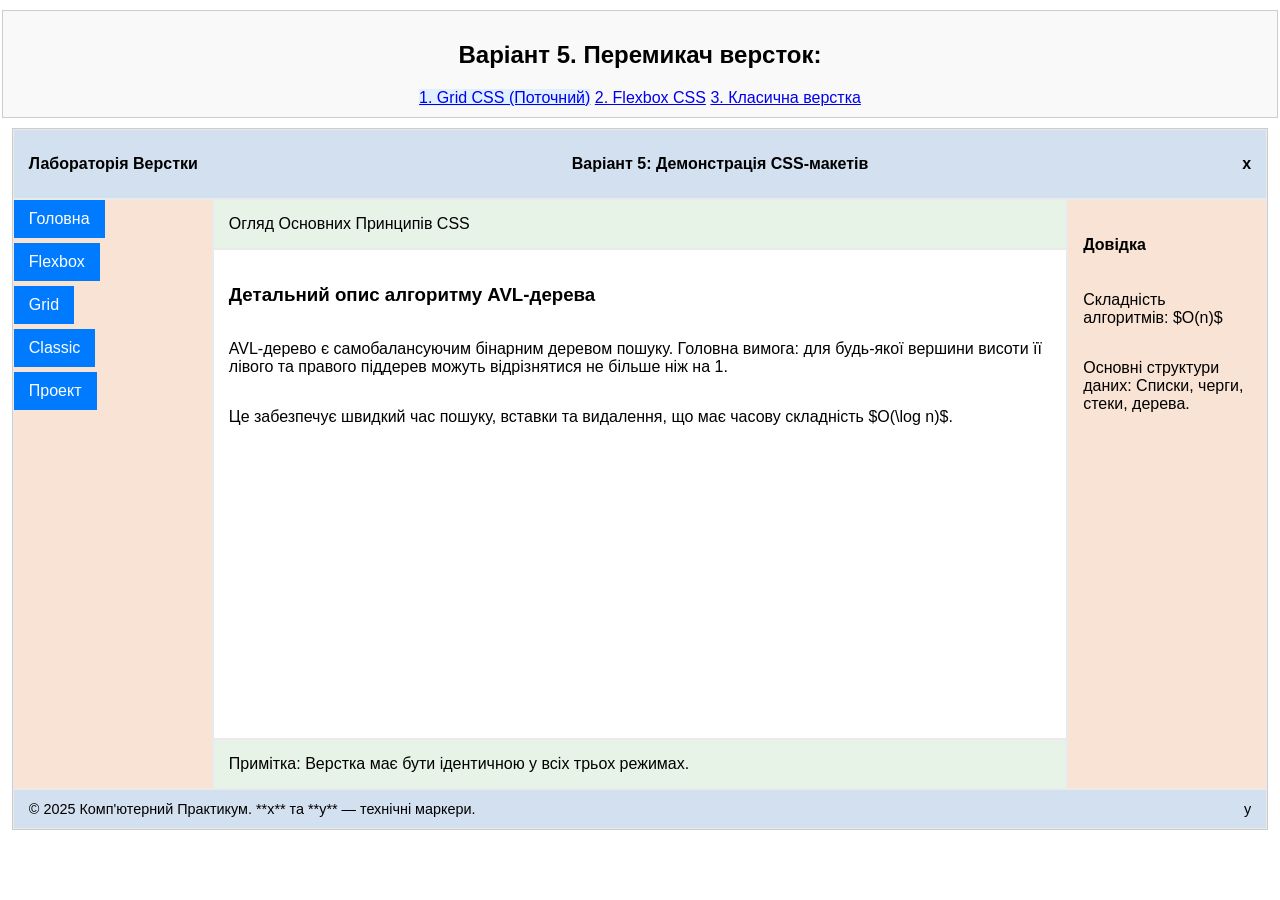
==== index.html @ b72c131f "Rename index_grid.html to index.html" ====
<!DOCTYPE html>
<html lang="en">
<head>
    <meta charset="UTF-8">
    <title><!DOCTYPE html>
        <html lang="uk">
        <head>
        <meta charset="UTF-8">
        <meta name="viewport" content="width=device-width, initial-scale=1.0">
        <title>Варіант 5 - Лабораторія (Grid CSS)</title>
    <link rel="stylesheet" href="style_grid.css">
</head>
<body>
<nav class="layout-nav">
    <h2>Варіант 5. Перемикач версток:</h2>
    <a href="index_grid.html" style="background-color: #e0f0ff;">1. Grid CSS (Поточний)</a>
    <a href="index_flex.html">2. Flexbox CSS</a>
    <a href="index_classic.html">3. Класична верстка</a>
</nav>

<div class="container">

    <div class="block block-1 header">
        <span class="logo">Лабораторія Верстки</span>
        <span class="slogan">Варіант 5: Демонстрація CSS-макетів</span>
        <div class="input-box">x</div>
    </div>

    <div class="block block-2 sidebar-menu">
        <a href="#">Головна</a>
        <a href="#">Flexbox</a>
        <a href="#">Grid</a>
        <a href="#">Classic</a>
        <a href="#">Проект</a>
    </div>

    <div class="block block-3 announcement">
        <p>Огляд Основних Принципів CSS</p>
    </div>

    <div class="block block-4 main-content-area">
        <h3>Детальний опис алгоритму AVL-дерева</h3>
        <p>AVL-дерево є самобалансуючим бінарним деревом пошуку. Головна вимога: для будь-якої вершини висоти її лівого та правого піддерев можуть відрізнятися не більше ніж на 1.</p>
        <p>Це забезпечує швидкий час пошуку, вставки та видалення, що має часову складність $O(\log n)$.</p>
    </div>

    <div class="block block-6 small-ad-space">
        <p>Примітка: Верстка має бути ідентичною у всіх трьох режимах.</p>
    </div>

    <div class="block block-5 trends-sidebar">
        <h4>Довідка</h4>
        <p>Складність алгоритмів: $O(n)$</p>
        <p>Основні структури даних: Списки, черги, стеки, дерева.</p>
    </div>

    <div class="block block-7 footer">
        <p>&copy; 2025 Комп'ютерний Практикум. **x** та **y** — технічні маркери.</p>
        <div class="input-box">y</div>
    </div>
</div>
</body>
</html></title>
</head>
<body>

</body>
</html>
---- style_grid.css ----
/* ==================================== */
/* 1. ЗАГАЛЬНІ СТИЛІ ТА BODY/НАВІГАЦІЯ  */
/* ==================================== */
body {
    font-family: Arial, sans-serif;
    margin: 0;
    padding: 0;
    display: flex;
    flex-direction: column;
    align-items: center; /* Центруємо основний контент */
    width: 100%;
    min-height: 100vh;
}

/* Стилі для навігації */
.layout-nav {
    width: 98%; /* Ширина, щоб візуально відповідала контейнеру */
    max-width: 1300px;
    margin: 10px auto;
    text-align: center;
    padding: 10px;
    border: 1px solid #ccc;
    background-color: #f9f9f9;
}
.layout-nav a { /* ... (стилі для посилань) ... */ }

/* ==================================== */
/* 2. GRID КОНТЕЙНЕР (ПОВНА ШИРИНА)     */
/* ==================================== */
.container {
    width: 98%; /* Займає майже всю ширину */
    max-width: 1300px; /* Обмеження для великих моніторів */
    height: auto;
    min-height: 700px;
    border: 1px solid #ccc;

    /* GRID НАЛАШТУВАННЯ */
    display: grid;
    grid-template-columns: 200px 1fr 200px; /* 200px - меню, 1fr - центр, 200px - тренди */
    grid-template-rows: 70px 50px 1fr 50px 40px; /* Фіксована шапка, анонси та футер */
    gap: 0;
}

/* ==================================== */
/* 3. КОЛЬОРИ ТА РОЗМІЩЕННЯ БЛОКІВ GRID */
/* ==================================== */
.block {
    padding: 15px;
    border: 1px solid #EAEAEA;
    box-sizing: border-box;
    display: flex;
    flex-direction: column;
    justify-content: flex-start;
    align-items: flex-start;
}

/* БЛОК 1 (HEADER) */
.block-1 {
    grid-column: 1 / 4;
    background-color: #D3E0F0;
    flex-direction: row;
    justify-content: space-between;
    align-items: center;
    font-weight: bold;
}

/* БЛОК 7 (FOOTER) */
.block-7 {
    grid-column: 1 / 4;
    background-color: #D3E0F0;
    flex-direction: row;
    justify-content: flex-start;
    align-items: center;
    font-size: 0.9em;
    position: relative;
    padding-left: 15px;
}
.block-7 .input-box { position: absolute; right: 15px; } /* Позиціонування Y */

/* БЛОК 2 (ЛІВЕ МЕНЮ) */
.block-2 {
    grid-column: 1;
    grid-row: 2 / 5; /* 3 рядки: 2, 3, 4 */
    background-color: #F8E3D4;
    padding: 0;
}
.sidebar-menu a { /* Стилі для посилань меню */
    display: block;
    padding: 10px 15px;
    background-color: #007bff;
    color: white;
    text-decoration: none;
    margin-bottom: 5px;
    text-align: center;
}

/* БЛОКИ 3, 4, 6 (ЦЕНТР) */
.block-3 {
    grid-column: 2; grid-row: 2;
    background-color: #E6F3E6;
    justify-content: center;
}
.block-4 {
    grid-column: 2; grid-row: 3;
    background-color: white;
}
.block-6 {
    grid-column: 2; grid-row: 4;
    background-color: #E6F3E6;
    justify-content: center;
}

/* БЛОК 5 (ПРАВА ПАНЕЛЬ) */
.block-5 {
    grid-column: 3;
    grid-row: 2 / 5;
    background-color: #F8E3D4;
}

/* ================================================= */
/* АДАПТИВНІ СТИЛІ (MOBILE - Media Query) */
/* ================================================= */

/* Коли ширина екрана менше або дорівнює 768px (типовий смартфон/планшет) */
@media screen and (max-width: 768px) {

    /* 1. Розтягуємо контейнер на всю ширину екрана */
    .container {
        width: 100%;
        max-width: 100%;
        /* Змінюємо Grid: тепер це ОДНА КОЛОНКА */
        grid-template-columns: 1fr;
        /* Змінюємо Grid: рядки йдуть один за одним */
        grid-template-rows: auto;
    }

    /* 2. Змінюємо розміщення всіх блоків: stacking */
    .block-1, .block-7 {
        grid-column: 1 / 2; /* Займають єдину колонку */
    }

    /* 3. Змінюємо порядок блоків, щоб вони йшли один під одним */
    .block-2 {
        grid-column: 1;
        order: 2; /* Йде після шапки */
        padding: 10px;
    }
    .block-3 {
        grid-column: 1;
        order: 3;
    }
    .block-4 {
        grid-column: 1;
        order: 4;
    }
    .block-6 {
        grid-column: 1;
        order: 5;
    }
    .block-5 {
        grid-column: 1;
        order: 6; /* Йде в самому кінці (допоміжна інформація) */
    }

    /* 4. Забезпечуємо вертикальне меню */
    .sidebar-menu {
        flex-direction: row; /* На мобільному меню часто роблять горизонтальним або ховають */
        flex-wrap: wrap; /* Дозволяємо переносити елементи */
        justify-content: space-around;
        width: 100%;
    }
    .sidebar-menu a {
        width: 45%; /* По 2 кнопки в ряд */
        margin-bottom: 5px;
    }

    /* 5. Виправлення шапки */
    .block-1 {
        flex-direction: column;
        text-align: center;
    }
}
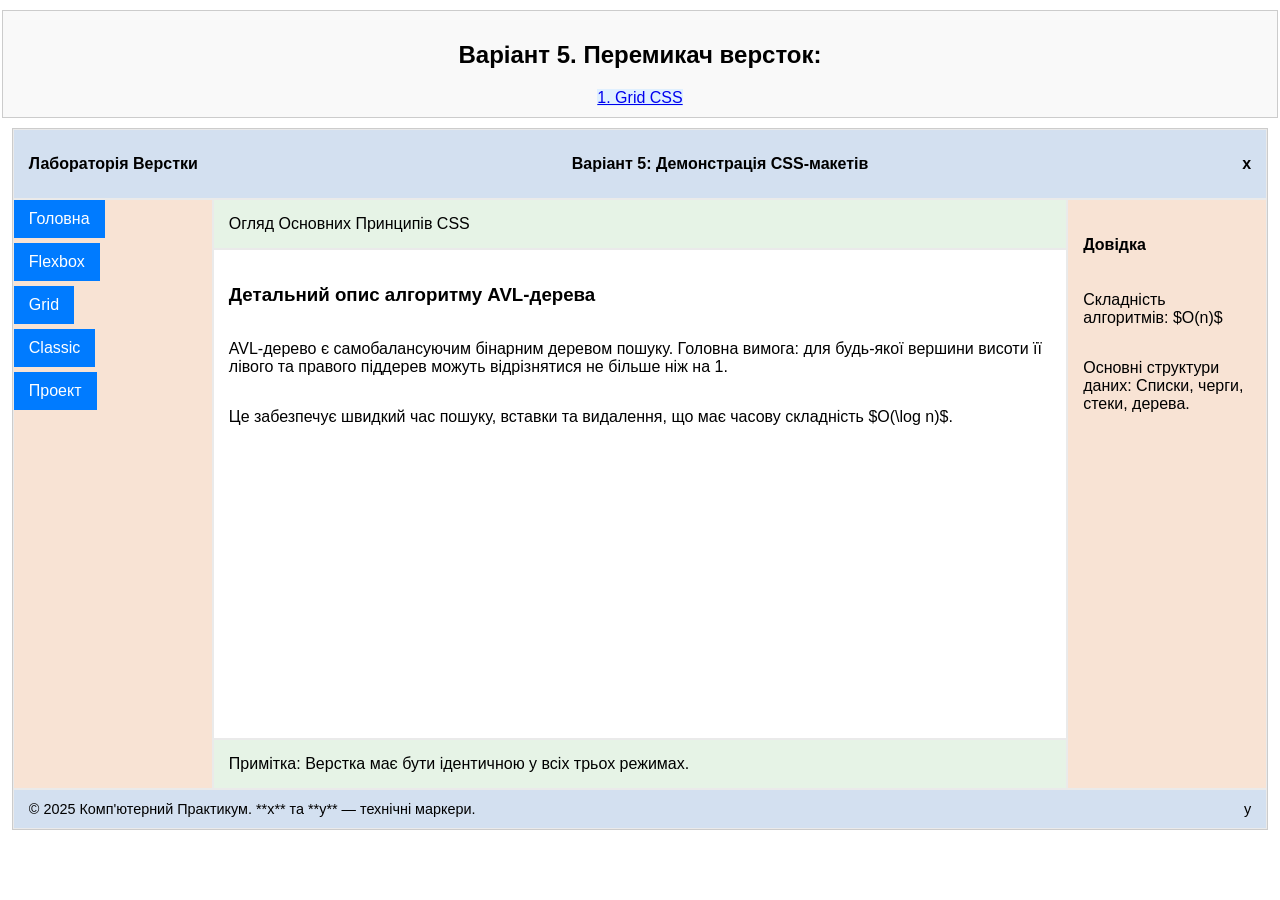
==== commit d8e9ca18: "Update index.html" ====
--- a/index.html
+++ b/index.html
@@ -13,9 +13,7 @@
 <body>
 <nav class="layout-nav">
     <h2>Варіант 5. Перемикач версток:</h2>
-    <a href="index_grid.html" style="background-color: #e0f0ff;">1. Grid CSS (Поточний)</a>
-    <a href="index_flex.html">2. Flexbox CSS</a>
-    <a href="index_classic.html">3. Класична верстка</a>
+    <a href="index_grid.html" style="background-color: #e0f0ff;">1. Grid CSS </a>
 </nav>
 
 <div class="container">
--- a/style_grid.css
+++ b/style_grid.css
@@ -121,62 +121,52 @@
 /* АДАПТИВНІ СТИЛІ (MOBILE - Media Query) */
 /* ================================================= */
 
-/* Коли ширина екрана менше або дорівнює 768px (типовий смартфон/планшет) */
 @media screen and (max-width: 768px) {
-
-    /* 1. Розтягуємо контейнер на всю ширину екрана */
+    
     .container {
         width: 100%;
         max-width: 100%;
-        /* Змінюємо Grid: тепер це ОДНА КОЛОНКА */
-        grid-template-columns: 1fr;
-        /* Змінюємо Grid: рядки йдуть один за одним */
-        grid-template-rows: auto;
+        /* Змінюємо на ОДНУ КОЛОНКУ */
+        grid-template-columns: 1fr; 
+        grid-template-rows: auto; 
+    }
+    
+    /* ЗНИЖЕННЯ СПЕЦИФІЧНОСТІ / ПОРЯДОК БЛОКІВ */
+    .block-1, .block-7 {
+        grid-column: 1 / 2 !important; /* Навіть шапка і футер повинні бути у 1 колонці */
+        width: 100% !important;
     }
 
-    /* 2. Змінюємо розміщення всіх блоків: stacking */
-    .block-1, .block-7 {
-        grid-column: 1 / 2; /* Займають єдину колонку */
+    .block-2, .block-3, .block-4, .block-5, .block-6 {
+        /* КРИТИЧНО: Скидаємо розміщення колонки, встановлене у десктоп-версії */
+        grid-column: auto !important; 
+        grid-row: auto !important;
+        width: 100% !important;
     }
 
-    /* 3. Змінюємо порядок блоків, щоб вони йшли один під одним */
-    .block-2 {
-        grid-column: 1;
-        order: 2; /* Йде після шапки */
-        padding: 10px;
-    }
-    .block-3 {
-        grid-column: 1;
-        order: 3;
-    }
-    .block-4 {
-        grid-column: 1;
-        order: 4;
-    }
-    .block-6 {
-        grid-column: 1;
-        order: 5;
-    }
-    .block-5 {
-        grid-column: 1;
-        order: 6; /* Йде в самому кінці (допоміжна інформація) */
-    }
+    /* Встановлюємо порядок, щоб блоки йшли вертикально: 
+       1 -> 2 (Меню) -> 3 (Заголовок) -> 4 (Контент) -> 6 (Примітка) -> 5 (Довідка) -> 7 (Футер) */
+    .block-2 { order: 2; }
+    .block-3 { order: 3; }
+    .block-4 { order: 4; }
+    .block-6 { order: 5; }
+    .block-5 { order: 6; } /* Довідка йде в кінець */
 
-    /* 4. Забезпечуємо вертикальне меню */
+    /* На мобільному меню має бути горизонтальним, щоб не займати багато висоти */
     .sidebar-menu {
-        flex-direction: row; /* На мобільному меню часто роблять горизонтальним або ховають */
-        flex-wrap: wrap; /* Дозволяємо переносити елементи */
+        flex-direction: row; 
+        flex-wrap: wrap; 
         justify-content: space-around;
-        width: 100%;
+        padding: 5px; 
     }
     .sidebar-menu a {
         width: 45%; /* По 2 кнопки в ряд */
         margin-bottom: 5px;
     }
-
-    /* 5. Виправлення шапки */
+    
+    /* Шапка по центру */
     .block-1 {
         flex-direction: column;
         text-align: center;
     }
-}+}
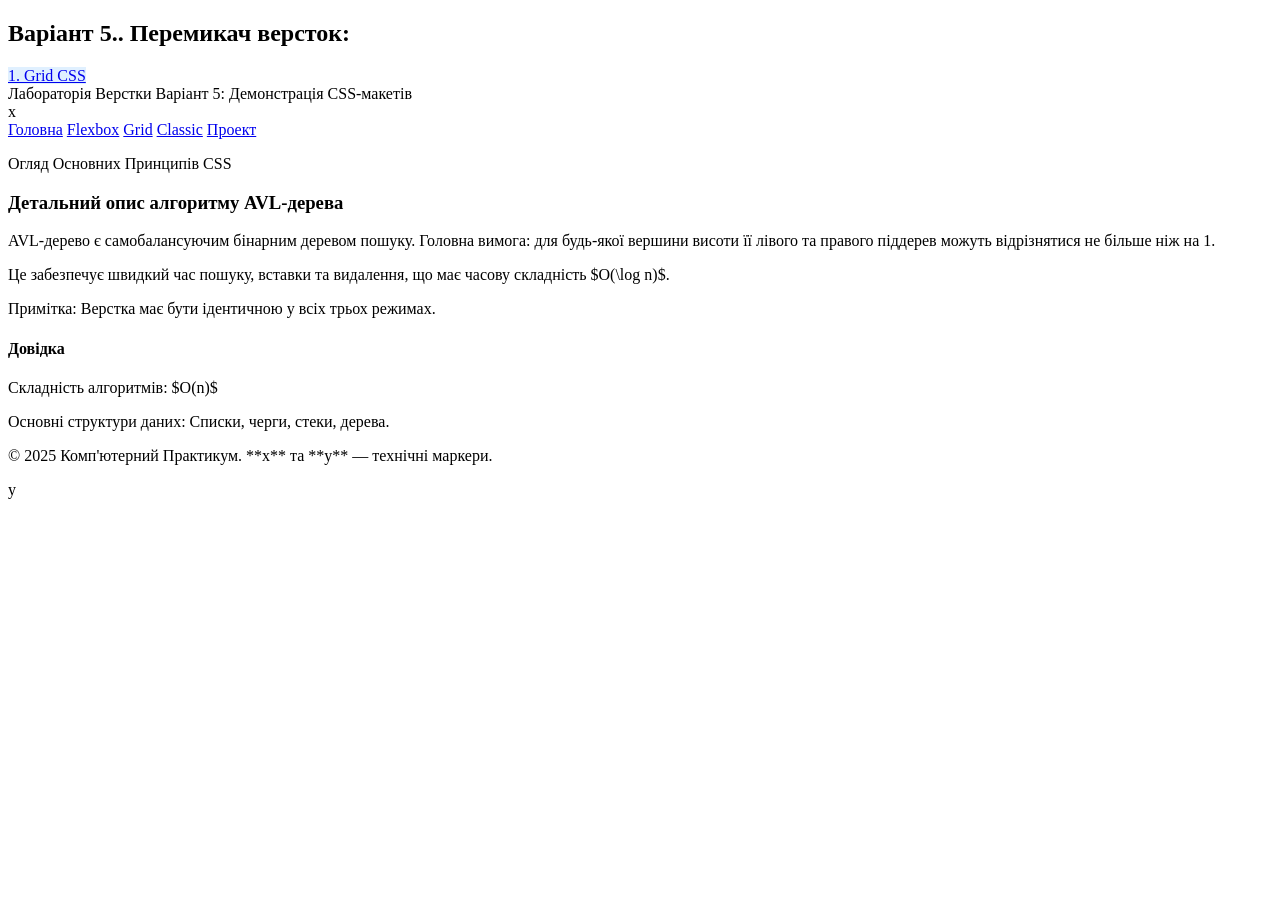
==== commit 5020abf3: "Update index.html" ====
--- a/index.html
+++ b/index.html
@@ -12,7 +12,7 @@
 </head>
 <body>
 <nav class="layout-nav">
-    <h2>Варіант 5. Перемикач версток:</h2>
+    <h2>Варіант 5.. Перемикач версток:</h2>
     <a href="index_grid.html" style="background-color: #e0f0ff;">1. Grid CSS </a>
 </nav>
 
--- a/style_grid.css
+++ b/style_grid.css
@@ -1,172 +1,54 @@
-/* ==================================== */
-/* 1. ЗАГАЛЬНІ СТИЛІ ТА BODY/НАВІГАЦІЯ  */
-/* ==================================== */
-body {
-    font-family: Arial, sans-serif;
-    margin: 0;
-    padding: 0;
-    display: flex;
-    flex-direction: column;
-    align-items: center; /* Центруємо основний контент */
-    width: 100%;
-    min-height: 100vh;
-}
-
-/* Стилі для навігації */
-.layout-nav {
-    width: 98%; /* Ширина, щоб візуально відповідала контейнеру */
-    max-width: 1300px;
-    margin: 10px auto;
-    text-align: center;
-    padding: 10px;
-    border: 1px solid #ccc;
-    background-color: #f9f9f9;
-}
-.layout-nav a { /* ... (стилі для посилань) ... */ }
-
-/* ==================================== */
-/* 2. GRID КОНТЕЙНЕР (ПОВНА ШИРИНА)     */
-/* ==================================== */
-.container {
-    width: 98%; /* Займає майже всю ширину */
-    max-width: 1300px; /* Обмеження для великих моніторів */
-    height: auto;
-    min-height: 700px;
-    border: 1px solid #ccc;
-
-    /* GRID НАЛАШТУВАННЯ */
-    display: grid;
-    grid-template-columns: 200px 1fr 200px; /* 200px - меню, 1fr - центр, 200px - тренди */
-    grid-template-rows: 70px 50px 1fr 50px 40px; /* Фіксована шапка, анонси та футер */
-    gap: 0;
-}
-
-/* ==================================== */
-/* 3. КОЛЬОРИ ТА РОЗМІЩЕННЯ БЛОКІВ GRID */
-/* ==================================== */
-.block {
-    padding: 15px;
-    border: 1px solid #EAEAEA;
-    box-sizing: border-box;
-    display: flex;
-    flex-direction: column;
-    justify-content: flex-start;
-    align-items: flex-start;
-}
-
-/* БЛОК 1 (HEADER) */
-.block-1 {
-    grid-column: 1 / 4;
-    background-color: #D3E0F0;
-    flex-direction: row;
-    justify-content: space-between;
-    align-items: center;
-    font-weight: bold;
-}
-
-/* БЛОК 7 (FOOTER) */
-.block-7 {
-    grid-column: 1 / 4;
-    background-color: #D3E0F0;
-    flex-direction: row;
-    justify-content: flex-start;
-    align-items: center;
-    font-size: 0.9em;
-    position: relative;
-    padding-left: 15px;
-}
-.block-7 .input-box { position: absolute; right: 15px; } /* Позиціонування Y */
-
-/* БЛОК 2 (ЛІВЕ МЕНЮ) */
-.block-2 {
-    grid-column: 1;
-    grid-row: 2 / 5; /* 3 рядки: 2, 3, 4 */
-    background-color: #F8E3D4;
-    padding: 0;
-}
-.sidebar-menu a { /* Стилі для посилань меню */
-    display: block;
-    padding: 10px 15px;
-    background-color: #007bff;
-    color: white;
-    text-decoration: none;
-    margin-bottom: 5px;
-    text-align: center;
-}
-
-/* БЛОКИ 3, 4, 6 (ЦЕНТР) */
-.block-3 {
-    grid-column: 2; grid-row: 2;
-    background-color: #E6F3E6;
-    justify-content: center;
-}
-.block-4 {
-    grid-column: 2; grid-row: 3;
-    background-color: white;
-}
-.block-6 {
-    grid-column: 2; grid-row: 4;
-    background-color: #E6F3E6;
-    justify-content: center;
-}
-
-/* БЛОК 5 (ПРАВА ПАНЕЛЬ) */
-.block-5 {
-    grid-column: 3;
-    grid-row: 2 / 5;
-    background-color: #F8E3D4;
-}
-
 /* ================================================= */
 /* АДАПТИВНІ СТИЛІ (MOBILE - Media Query) */
 /* ================================================= */
 
 @media screen and (max-width: 768px) {
     
+    /* 1. КОНТЕЙНЕР: Зміна на одну колонку */
     .container {
-        width: 100%;
-        max-width: 100%;
-        /* Змінюємо на ОДНУ КОЛОНКУ */
-        grid-template-columns: 1fr; 
-        grid-template-rows: auto; 
+        width: 100% !important;
+        max-width: 100% !important;
+        /* Переходимо на одну колонку та авто-рядки */
+        grid-template-columns: 1fr !important; 
+        grid-template-rows: auto !important; 
+        min-height: auto !important;
     }
     
-    /* ЗНИЖЕННЯ СПЕЦИФІЧНОСТІ / ПОРЯДОК БЛОКІВ */
-    .block-1, .block-7 {
-        grid-column: 1 / 2 !important; /* Навіть шапка і футер повинні бути у 1 колонці */
-        width: 100% !important;
-    }
-
-    .block-2, .block-3, .block-4, .block-5, .block-6 {
-        /* КРИТИЧНО: Скидаємо розміщення колонки, встановлене у десктоп-версії */
+    /* 2. СКИДАННЯ ТА ПОРЯДОК БЛОКІВ (КРИТИЧНО) */
+    .block-1, .block-2, .block-3, .block-4, .block-5, .block-6, .block-7 {
+        /* Скидаємо всі десктопні Grid-правила, що блокують перестроювання */
         grid-column: auto !important; 
         grid-row: auto !important;
         width: 100% !important;
+        height: auto !important;
+        padding: 15px;
     }
 
-    /* Встановлюємо порядок, щоб блоки йшли вертикально: 
-       1 -> 2 (Меню) -> 3 (Заголовок) -> 4 (Контент) -> 6 (Примітка) -> 5 (Довідка) -> 7 (Футер) */
-    .block-2 { order: 2; }
+    /* 3. ВСТАНОВЛЕННЯ ПОРЯДКУ (Stacking Vertical) */
+    /* Порядок: 1 -> 2 -> 3 -> 4 -> 6 -> 5 -> 7 */
+    .block-1 { order: 1; flex-direction: column; text-align: center; }
+    .block-2 { order: 2; } /* Меню йде одразу під шапкою */
     .block-3 { order: 3; }
     .block-4 { order: 4; }
     .block-6 { order: 5; }
-    .block-5 { order: 6; } /* Довідка йде в кінець */
+    .block-5 { order: 6; } /* Додаткова інформація йде перед футером */
+    .block-7 { order: 7; }
 
-    /* На мобільному меню має бути горизонтальним, щоб не займати багато висоти */
+    /* 4. АДАПТАЦІЯ ЕЛЕМЕНТІВ (ГОРИЗОНТАЛЬНЕ МЕНЮ) */
     .sidebar-menu {
-        flex-direction: row; 
-        flex-wrap: wrap; 
+        /* Перетворюємо вертикальне меню на горизонтальне (економія місця) */
+        flex-direction: row !important; 
+        flex-wrap: wrap; /* Дозволяємо переносити посилання на новий рядок */
         justify-content: space-around;
-        padding: 5px; 
+        padding: 5px 0;
     }
     .sidebar-menu a {
-        width: 45%; /* По 2 кнопки в ряд */
+        width: 45%; /* Приблизно по 2 кнопки в ряд */
         margin-bottom: 5px;
     }
     
-    /* Шапка по центру */
-    .block-1 {
+    /* Виправлення шапки */
+    .header {
         flex-direction: column;
-        text-align: center;
     }
 }
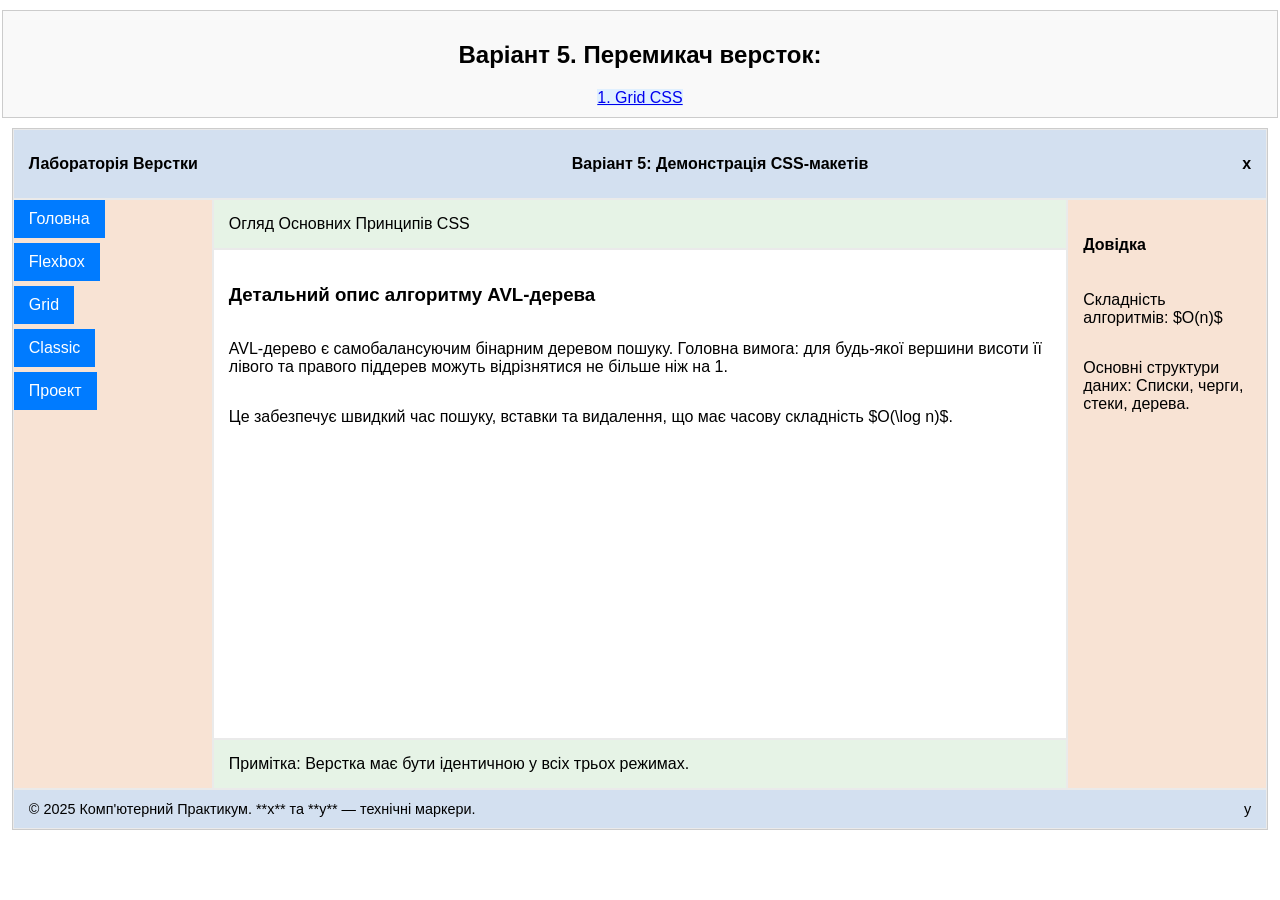
==== commit 4bc10f57: "Update index.html" ====
--- a/index.html
+++ b/index.html
@@ -12,7 +12,7 @@
 </head>
 <body>
 <nav class="layout-nav">
-    <h2>Варіант 5.. Перемикач версток:</h2>
+    <h2>Варіант 5. Перемикач версток:</h2>
     <a href="index_grid.html" style="background-color: #e0f0ff;">1. Grid CSS </a>
 </nav>
 
--- a/style_grid.css
+++ b/style_grid.css
@@ -1,3 +1,121 @@
+/* ==================================== */
+/* 1. ЗАГАЛЬНІ СТИЛІ ТА BODY/НАВІГАЦІЯ  */
+/* ==================================== */
+body {
+    font-family: Arial, sans-serif;
+    margin: 0;
+    padding: 0;
+    display: flex;
+    flex-direction: column;
+    align-items: center; /* Центруємо основний контент */
+    width: 100%;
+    min-height: 100vh;
+}
+
+/* Стилі для навігації */
+.layout-nav {
+    width: 98%; /* Ширина, щоб візуально відповідала контейнеру */
+    max-width: 1300px;
+    margin: 10px auto;
+    text-align: center;
+    padding: 10px;
+    border: 1px solid #ccc;
+    background-color: #f9f9f9;
+}
+.layout-nav a { /* ... (стилі для посилань) ... */ }
+
+/* ==================================== */
+/* 2. GRID КОНТЕЙНЕР (ПОВНА ШИРИНА)     */
+/* ==================================== */
+.container {
+    width: 98%; /* Займає майже всю ширину */
+    max-width: 1300px; /* Обмеження для великих моніторів */
+    height: auto;
+    min-height: 700px;
+    border: 1px solid #ccc;
+
+    /* GRID НАЛАШТУВАННЯ */
+    display: grid;
+    grid-template-columns: 200px 1fr 200px; /* 200px - меню, 1fr - центр, 200px - тренди */
+    grid-template-rows: 70px 50px 1fr 50px 40px; /* Фіксована шапка, анонси та футер */
+    gap: 0;
+}
+
+/* ==================================== */
+/* 3. КОЛЬОРИ ТА РОЗМІЩЕННЯ БЛОКІВ GRID */
+/* ==================================== */
+.block {
+    padding: 15px;
+    border: 1px solid #EAEAEA;
+    box-sizing: border-box;
+    display: flex;
+    flex-direction: column;
+    justify-content: flex-start;
+    align-items: flex-start;
+}
+
+/* БЛОК 1 (HEADER) */
+.block-1 {
+    grid-column: 1 / 4;
+    background-color: #D3E0F0;
+    flex-direction: row;
+    justify-content: space-between;
+    align-items: center;
+    font-weight: bold;
+}
+
+/* БЛОК 7 (FOOTER) */
+.block-7 {
+    grid-column: 1 / 4;
+    background-color: #D3E0F0;
+    flex-direction: row;
+    justify-content: flex-start;
+    align-items: center;
+    font-size: 0.9em;
+    position: relative;
+    padding-left: 15px;
+}
+.block-7 .input-box { position: absolute; right: 15px; } /* Позиціонування Y */
+
+/* БЛОК 2 (ЛІВЕ МЕНЮ) */
+.block-2 {
+    grid-column: 1;
+    grid-row: 2 / 5; /* 3 рядки: 2, 3, 4 */
+    background-color: #F8E3D4;
+    padding: 0;
+}
+.sidebar-menu a { /* Стилі для посилань меню */
+    display: block;
+    padding: 10px 15px;
+    background-color: #007bff;
+    color: white;
+    text-decoration: none;
+    margin-bottom: 5px;
+    text-align: center;
+}
+
+/* БЛОКИ 3, 4, 6 (ЦЕНТР) */
+.block-3 {
+    grid-column: 2; grid-row: 2;
+    background-color: #E6F3E6;
+    justify-content: center;
+}
+.block-4 {
+    grid-column: 2; grid-row: 3;
+    background-color: white;
+}
+.block-6 {
+    grid-column: 2; grid-row: 4;
+    background-color: #E6F3E6;
+    justify-content: center;
+}
+
+/* БЛОК 5 (ПРАВА ПАНЕЛЬ) */
+.block-5 {
+    grid-column: 3;
+    grid-row: 2 / 5;
+    background-color: #F8E3D4;
+}
 /* ================================================= */
 /* АДАПТИВНІ СТИЛІ (MOBILE - Media Query) */
 /* ================================================= */
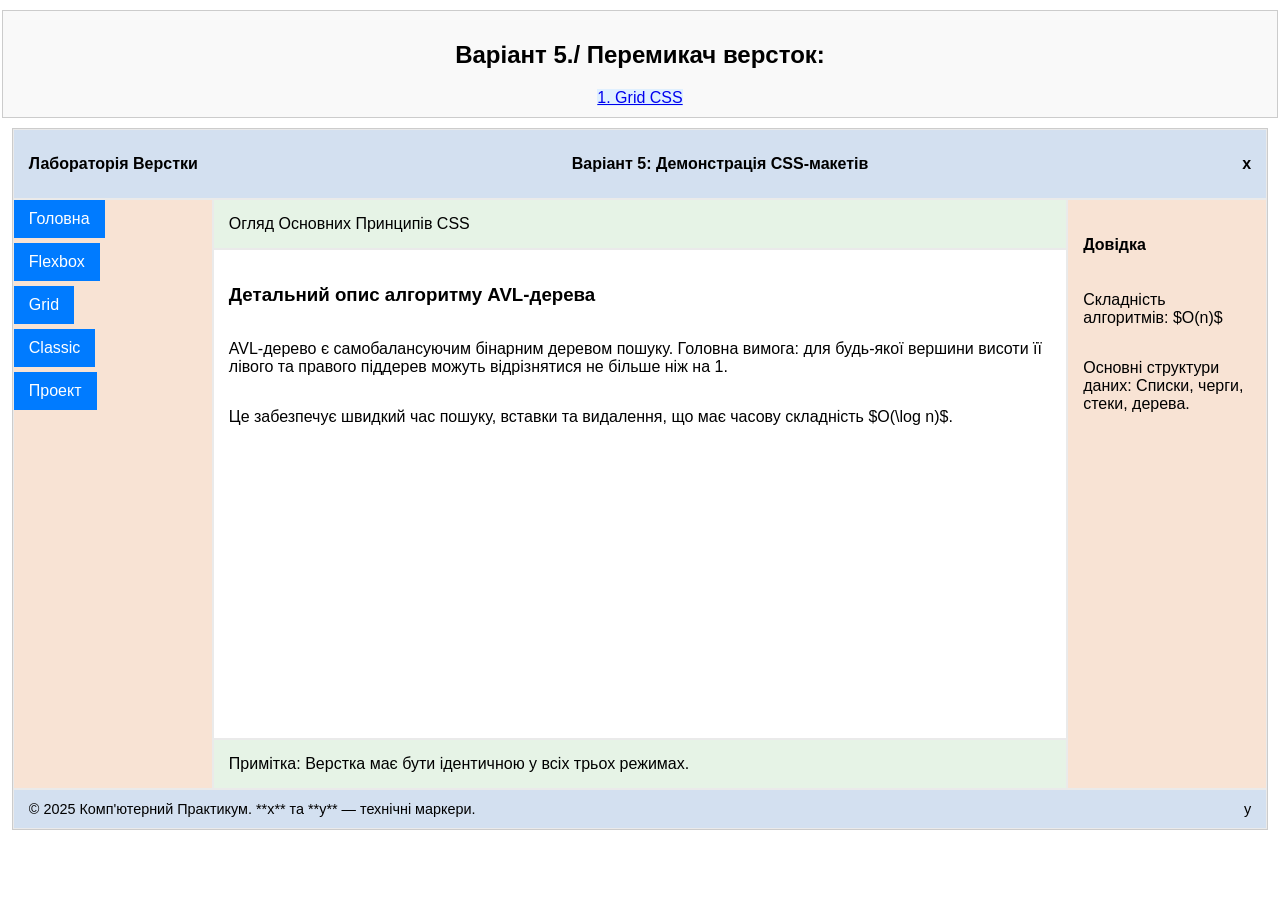
==== commit 946ccd52: "Update index.html" ====
--- a/index.html
+++ b/index.html
@@ -12,7 +12,7 @@
 </head>
 <body>
 <nav class="layout-nav">
-    <h2>Варіант 5. Перемикач версток:</h2>
+    <h2>Варіант 5./ Перемикач версток:</h2>
     <a href="index_grid.html" style="background-color: #e0f0ff;">1. Grid CSS </a>
 </nav>
 
--- a/style_grid.css
+++ b/style_grid.css
@@ -122,51 +122,52 @@
 
 @media screen and (max-width: 768px) {
     
-    /* 1. КОНТЕЙНЕР: Зміна на одну колонку */
+    /* 1. КОНТЕЙНЕР: Перехід на одну колонку */
     .container {
-        width: 100% !important;
-        max-width: 100% !important;
-        /* Переходимо на одну колонку та авто-рядки */
-        grid-template-columns: 1fr !important; 
-        grid-template-rows: auto !important; 
-        min-height: auto !important;
+        width: 100%;
+        max-width: 100%;
+        /* Зміна Grid: Встановлюємо одну колонку і авто-рядки */
+        grid-template-columns: 1fr; 
+        grid-template-rows: auto; /* Висота рядків автоматично за контентом */
+        min-height: auto;
     }
     
-    /* 2. СКИДАННЯ ТА ПОРЯДОК БЛОКІВ (КРИТИЧНО) */
-    .block-1, .block-2, .block-3, .block-4, .block-5, .block-6, .block-7 {
-        /* Скидаємо всі десктопні Grid-правила, що блокують перестроювання */
-        grid-column: auto !important; 
-        grid-row: auto !important;
-        width: 100% !important;
-        height: auto !important;
-        padding: 15px;
+    /* 2. СКИДАННЯ ВЛАСТИВОСТЕЙ ТА ПОРЯДОК БЛОКІВ */
+    .block {
+        /* Це гарантує, що всі блоки будуть розташовані в новій одній колонці послідовно */
+        grid-column: auto; 
+        grid-row: auto;
+        width: 100%;
+        height: auto;
     }
 
-    /* 3. ВСТАНОВЛЕННЯ ПОРЯДКУ (Stacking Vertical) */
-    /* Порядок: 1 -> 2 -> 3 -> 4 -> 6 -> 5 -> 7 */
+    /* Встановлення порядку блоків (order) */
+    /* Порядок: 1 -> 2 (Меню) -> 3 (Заголовок) -> 4 (Контент) -> 6 (Примітка) -> 5 (Довідка) -> 7 (Футер) */
     .block-1 { order: 1; flex-direction: column; text-align: center; }
-    .block-2 { order: 2; } /* Меню йде одразу під шапкою */
+    .block-2 { order: 2; } 
     .block-3 { order: 3; }
     .block-4 { order: 4; }
     .block-6 { order: 5; }
-    .block-5 { order: 6; } /* Додаткова інформація йде перед футером */
+    .block-5 { order: 6; } /* Довідка йде перед футером */
     .block-7 { order: 7; }
 
-    /* 4. АДАПТАЦІЯ ЕЛЕМЕНТІВ (ГОРИЗОНТАЛЬНЕ МЕНЮ) */
+
+    /* 3. АДАПТАЦІЯ ЕЛЕМЕНТІВ */
     .sidebar-menu {
-        /* Перетворюємо вертикальне меню на горизонтальне (економія місця) */
-        flex-direction: row !important; 
-        flex-wrap: wrap; /* Дозволяємо переносити посилання на новий рядок */
+        /* Меню стає горизонтальним для мобільного вигляду */
+        flex-direction: row; 
+        flex-wrap: wrap; 
         justify-content: space-around;
         padding: 5px 0;
     }
     .sidebar-menu a {
-        width: 45%; /* Приблизно по 2 кнопки в ряд */
+        width: 45%; 
         margin-bottom: 5px;
     }
     
-    /* Виправлення шапки */
+    /* Виправлення елементів у шапці */
     .header {
         flex-direction: column;
     }
 }
+
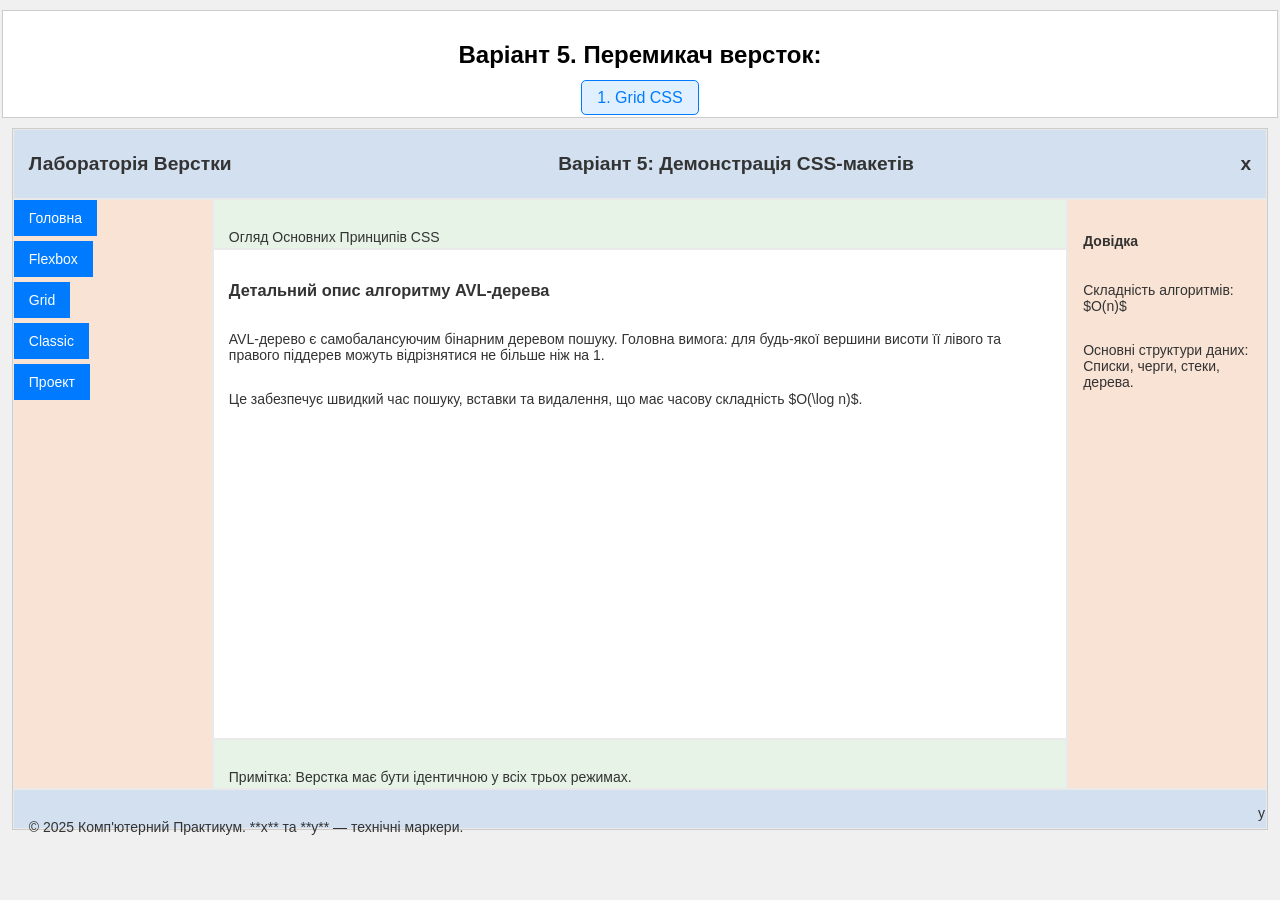
==== commit 0ed55e45: "Update index.html" ====
--- a/index.html
+++ b/index.html
@@ -12,7 +12,7 @@
 </head>
 <body>
 <nav class="layout-nav">
-    <h2>Варіант 5./ Перемикач версток:</h2>
+    <h2>Варіант 5. Перемикач версток:</h2>
     <a href="index_grid.html" style="background-color: #e0f0ff;">1. Grid CSS </a>
 </nav>
 
--- a/style_grid.css
+++ b/style_grid.css
@@ -1,90 +1,66 @@
-/* ==================================== */
-/* 1. ЗАГАЛЬНІ СТИЛІ ТА BODY/НАВІГАЦІЯ  */
-/* ==================================== */
+/* ================================================= */
+/* 1. УНІФІКОВАНІ БАЗОВІ СТИЛІ (ДЛЯ ВСІХ ВЕРСТОК)  */
+/* ================================================= */
 body {
     font-family: Arial, sans-serif;
     margin: 0;
     padding: 0;
-    display: flex;
+    display: flex; 
     flex-direction: column;
     align-items: center; /* Центруємо основний контент */
     width: 100%;
     min-height: 100vh;
+    background-color: #f0f0f0;
 }
 
-/* Стилі для навігації */
+/* Стилі для контейнера перемикача версток */
 .layout-nav {
-    width: 98%; /* Ширина, щоб візуально відповідала контейнеру */
-    max-width: 1300px;
+    width: 98%; 
+    max-width: 1300px; 
     margin: 10px auto;
     text-align: center;
     padding: 10px;
     border: 1px solid #ccc;
-    background-color: #f9f9f9;
+    background-color: #ffffff;
 }
-.layout-nav a { /* ... (стилі для посилань) ... */ }
-
-/* ==================================== */
-/* 2. GRID КОНТЕЙНЕР (ПОВНА ШИРИНА)     */
-/* ==================================== */
-.container {
-    width: 98%; /* Займає майже всю ширину */
-    max-width: 1300px; /* Обмеження для великих моніторів */
-    height: auto;
-    min-height: 700px;
-    border: 1px solid #ccc;
-
-    /* GRID НАЛАШТУВАННЯ */
-    display: grid;
-    grid-template-columns: 200px 1fr 200px; /* 200px - меню, 1fr - центр, 200px - тренди */
-    grid-template-rows: 70px 50px 1fr 50px 40px; /* Фіксована шапка, анонси та футер */
-    gap: 0;
+.layout-nav a { 
+    margin: 0 10px;
+    padding: 8px 15px;
+    border: 1px solid #007bff;
+    text-decoration: none;
+    color: #007bff;
+    background-color: white;
+    border-radius: 5px;
 }
 
-/* ==================================== */
-/* 3. КОЛЬОРИ ТА РОЗМІЩЕННЯ БЛОКІВ GRID */
-/* ==================================== */
+/* Стилі для ВСІХ блоків контейнера */
 .block {
     padding: 15px;
-    border: 1px solid #EAEAEA;
+    border: 1px solid #EAEAEA; 
     box-sizing: border-box;
+    font-size: 14px;
+    color: #333;
     display: flex;
     flex-direction: column;
     justify-content: flex-start;
     align-items: flex-start;
 }
 
-/* БЛОК 1 (HEADER) */
-.block-1 {
-    grid-column: 1 / 4;
-    background-color: #D3E0F0;
+/* Кольори та спеціальні стилі (згідно з Варіантом 5) */
+.block-1, .block-7 { background-color: #D3E0F0; } /* Блакитний */
+.block-2, .block-5 { background-color: #F8E3D4; } /* Помаранчевий */
+.block-3, .block-6 { background-color: #E6F3E6; } /* Зелений */
+.block-4 { background-color: white; } /* Білий */
+
+/* Стилі для елементів контенту */
+.header {
     flex-direction: row;
     justify-content: space-between;
     align-items: center;
     font-weight: bold;
+    font-size: 1.2em;
 }
-
-/* БЛОК 7 (FOOTER) */
-.block-7 {
-    grid-column: 1 / 4;
-    background-color: #D3E0F0;
-    flex-direction: row;
-    justify-content: flex-start;
-    align-items: center;
-    font-size: 0.9em;
-    position: relative;
-    padding-left: 15px;
-}
-.block-7 .input-box { position: absolute; right: 15px; } /* Позиціонування Y */
-
-/* БЛОК 2 (ЛІВЕ МЕНЮ) */
-.block-2 {
-    grid-column: 1;
-    grid-row: 2 / 5; /* 3 рядки: 2, 3, 4 */
-    background-color: #F8E3D4;
-    padding: 0;
-}
-.sidebar-menu a { /* Стилі для посилань меню */
+.sidebar-menu a { /* Стилі кнопок у Блоці 2 */
     display: block;
     padding: 10px 15px;
     background-color: #007bff;
@@ -92,57 +68,67 @@
     text-decoration: none;
     margin-bottom: 5px;
     text-align: center;
+    box-sizing: border-box;
+}
+.block-7 .input-box { position: absolute; right: 15px; } 
+
+
+/* ================================================= */
+/* 2. GRID ВЕРСТКА (ДЕСКТОП - 3 КОЛОНКИ) */
+/* ================================================= */
+
+.container {
+    width: 98%; 
+    max-width: 1300px; 
+    min-height: 700px; 
+    border: 1px solid #ccc; 
+    
+    /* GRID НАЛАШТУВАННЯ */
+    display: grid;
+    grid-template-columns: 200px 1fr 200px; /* 200px меню, 1fr центр, 200px довідка */
+    grid-template-rows: 70px 50px 1fr 50px 40px; /* Фіксовані висоти для 1, 3, 6, 7 */
+    gap: 0;
 }
 
-/* БЛОКИ 3, 4, 6 (ЦЕНТР) */
-.block-3 {
-    grid-column: 2; grid-row: 2;
-    background-color: #E6F3E6;
-    justify-content: center;
-}
-.block-4 {
-    grid-column: 2; grid-row: 3;
-    background-color: white;
-}
-.block-6 {
-    grid-column: 2; grid-row: 4;
-    background-color: #E6F3E6;
-    justify-content: center;
-}
+/* Розміщення блоків */
+.block-1, .block-7 { grid-column: 1 / 4; height: auto; }
 
-/* БЛОК 5 (ПРАВА ПАНЕЛЬ) */
-.block-5 {
-    grid-column: 3;
-    grid-row: 2 / 5;
-    background-color: #F8E3D4;
-}
+/* Блоки, що розтягуються (2, 5) */
+.block-2 { grid-column: 1; grid-row: 2 / 5; padding: 0; }
+.block-5 { grid-column: 3; grid-row: 2 / 5; }
+
+/* Центральна колонка */
+.block-3 { grid-column: 2; grid-row: 2; }
+.block-4 { grid-column: 2; grid-row: 3; }
+.block-6 { grid-column: 2; grid-row: 4; }
+
+
 /* ================================================= */
-/* АДАПТИВНІ СТИЛІ (MOBILE - Media Query) */
+/* 3. АДАПТИВНІ СТИЛІ (MOBILE - Media Query) */
 /* ================================================= */
 
 @media screen and (max-width: 768px) {
     
-    /* 1. КОНТЕЙНЕР: Перехід на одну колонку */
     .container {
         width: 100%;
         max-width: 100%;
-        /* Зміна Grid: Встановлюємо одну колонку і авто-рядки */
+        /* ПЕРЕХІД НА 1 КОЛОНКУ */
         grid-template-columns: 1fr; 
-        grid-template-rows: auto; /* Висота рядків автоматично за контентом */
+        grid-template-rows: auto; 
         min-height: auto;
     }
     
-    /* 2. СКИДАННЯ ВЛАСТИВОСТЕЙ ТА ПОРЯДОК БЛОКІВ */
+    /* СКИДАННЯ ВЛАСТИВОСТЕЙ ТА ПОРЯДОК БЛОКІВ */
     .block {
-        /* Це гарантує, що всі блоки будуть розташовані в новій одній колонці послідовно */
+        /* Скидаємо всі десктопні Grid-правила, що блокують перестроювання */
         grid-column: auto; 
         grid-row: auto;
         width: 100%;
         height: auto;
     }
 
-    /* Встановлення порядку блоків (order) */
-    /* Порядок: 1 -> 2 (Меню) -> 3 (Заголовок) -> 4 (Контент) -> 6 (Примітка) -> 5 (Довідка) -> 7 (Футер) */
+    /* Встановлення порядку блоків */
+    /* Порядок: 1 -> 2 -> 3 -> 4 -> 6 -> 5 -> 7 */
     .block-1 { order: 1; flex-direction: column; text-align: center; }
     .block-2 { order: 2; } 
     .block-3 { order: 3; }
@@ -151,10 +137,8 @@
     .block-5 { order: 6; } /* Довідка йде перед футером */
     .block-7 { order: 7; }
 
-
-    /* 3. АДАПТАЦІЯ ЕЛЕМЕНТІВ */
+    /* АДАПТАЦІЯ ЕЛЕМЕНТІВ (ГОРИЗОНТАЛЬНЕ МЕНЮ) */
     .sidebar-menu {
-        /* Меню стає горизонтальним для мобільного вигляду */
         flex-direction: row; 
         flex-wrap: wrap; 
         justify-content: space-around;
@@ -164,10 +148,4 @@
         width: 45%; 
         margin-bottom: 5px;
     }
-    
-    /* Виправлення елементів у шапці */
-    .header {
-        flex-direction: column;
-    }
 }
-
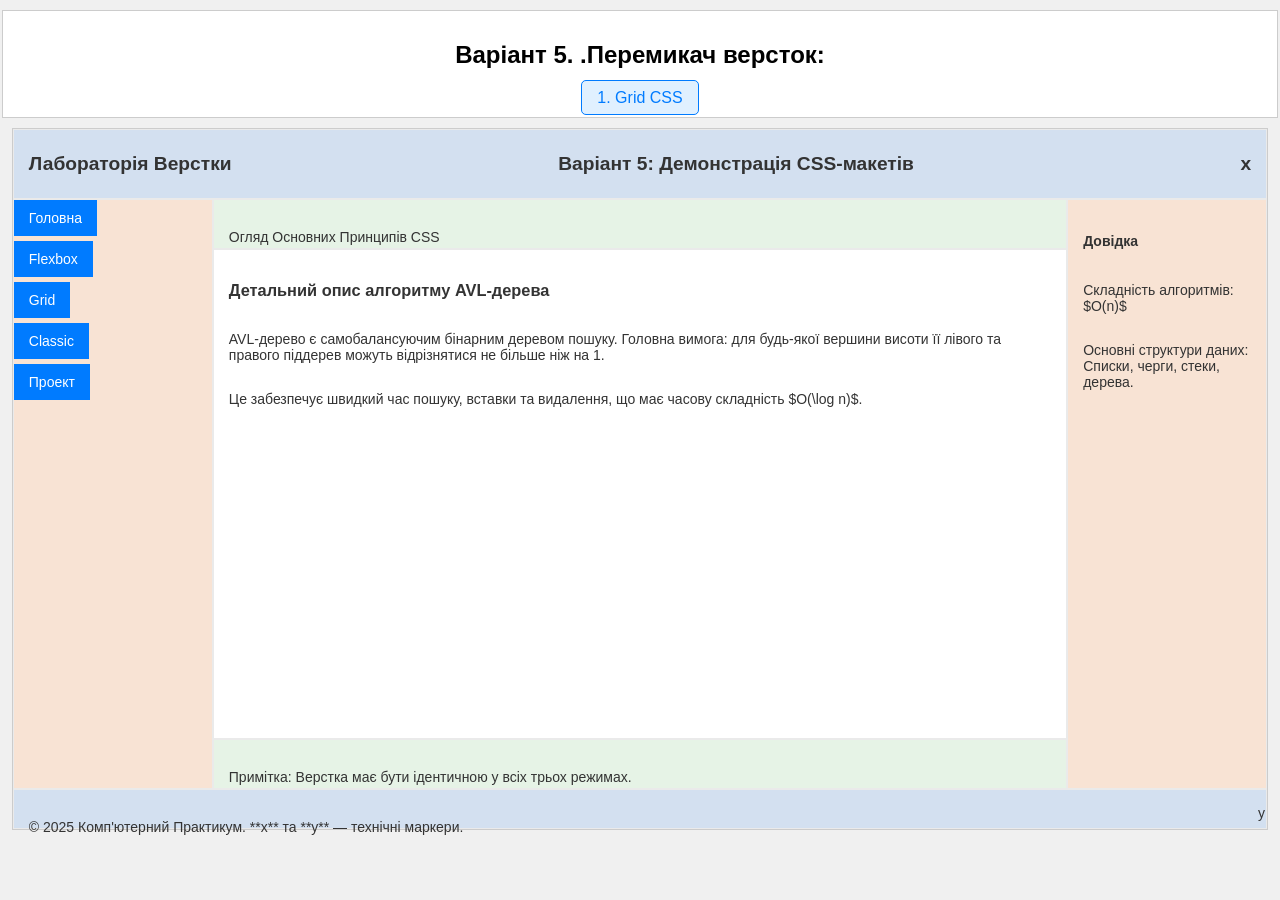
==== commit 8c5a2db0: "Update index.html" ====
--- a/index.html
+++ b/index.html
@@ -12,7 +12,7 @@
 </head>
 <body>
 <nav class="layout-nav">
-    <h2>Варіант 5. Перемикач версток:</h2>
+    <h2>Варіант 5. .Перемикач версток:</h2>
     <a href="index_grid.html" style="background-color: #e0f0ff;">1. Grid CSS </a>
 </nav>
 
--- a/style_grid.css
+++ b/style_grid.css
@@ -1,3 +1,8 @@
+/* ================================================= */
+/* ВАЖЛИВО! Додайте в <head> вашого HTML:                        */
+/* <meta name="viewport" content="width=device-width, initial-scale=1.0"> */
+/* ================================================= */
+
 /* ================================================= */
 /* 1. УНІФІКОВАНІ БАЗОВІ СТИЛІ (ДЛЯ ВСІХ ВЕРСТОК)  */
 /* ================================================= */
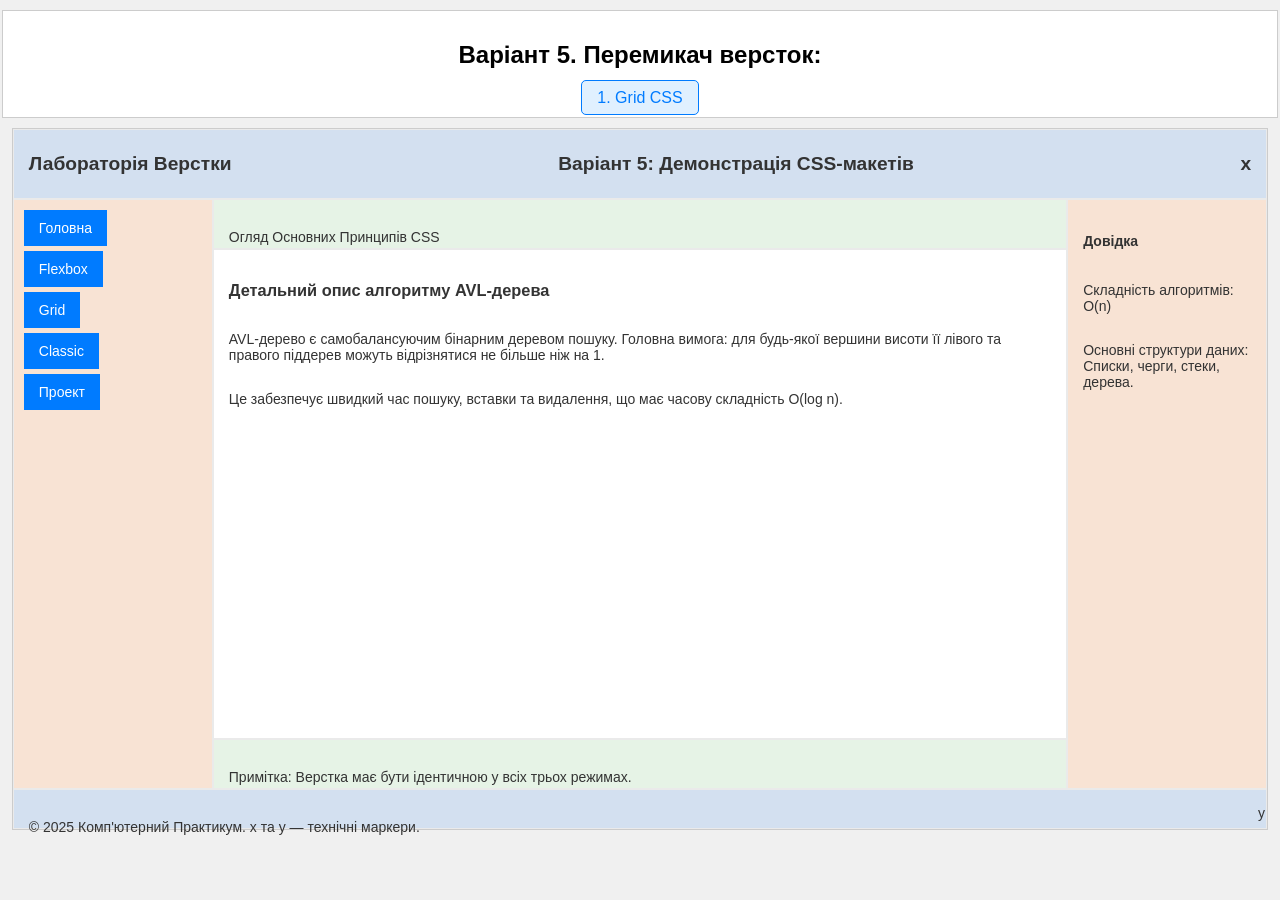
==== commit 0a0c4821: "Update index.html" ====
--- a/index.html
+++ b/index.html
@@ -1,66 +1,234 @@
 <!DOCTYPE html>
-<html lang="en">
+<html lang="uk">
 <head>
     <meta charset="UTF-8">
-    <title><!DOCTYPE html>
-        <html lang="uk">
-        <head>
-        <meta charset="UTF-8">
-        <meta name="viewport" content="width=device-width, initial-scale=1.0">
-        <title>Варіант 5 - Лабораторія (Grid CSS)</title>
+    <meta name="viewport" content="width=device-width, initial-scale=1.0">
+    <title>Варіант 5 - Лабораторія (Grid CSS)</title>
     <link rel="stylesheet" href="style_grid.css">
+    <style>
+        /* ================================================= */
+        /* 1. УНІФІКОВАНІ БАЗОВІ СТИЛІ (ДЛЯ ВСІХ ВЕРСТОК)  */
+        /* ================================================= */
+        body {
+            font-family: Arial, sans-serif;
+            margin: 0;
+            padding: 0;
+            display: flex; 
+            flex-direction: column;
+            align-items: center;
+            width: 100%;
+            min-height: 100vh;
+            background-color: #f0f0f0;
+        }
+
+        /* Стилі для контейнера перемикача версток */
+        .layout-nav {
+            width: 98%; 
+            max-width: 1300px; 
+            margin: 10px auto;
+            text-align: center;
+            padding: 10px;
+            border: 1px solid #ccc;
+            background-color: #ffffff;
+        }
+        .layout-nav a { 
+            margin: 0 10px;
+            padding: 8px 15px;
+            border: 1px solid #007bff;
+            text-decoration: none;
+            color: #007bff;
+            background-color: white;
+            border-radius: 5px;
+        }
+
+        /* Стилі для ВСІХ блоків контейнера */
+        .block {
+            padding: 15px;
+            border: 1px solid #EAEAEA; 
+            box-sizing: border-box;
+            font-size: 14px;
+            color: #333;
+            display: flex;
+            flex-direction: column;
+            justify-content: flex-start;
+            align-items: flex-start;
+        }
+
+        /* Кольори та спеціальні стилі */
+        .block-1, .block-7 { background-color: #D3E0F0; }
+        .block-2, .block-5 { background-color: #F8E3D4; }
+        .block-3, .block-6 { background-color: #E6F3E6; }
+        .block-4 { background-color: white; }
+
+        /* Стилі для елементів контенту */
+        .header {
+            flex-direction: row;
+            justify-content: space-between;
+            align-items: center;
+            font-weight: bold;
+            font-size: 1.2em;
+        }
+        .sidebar-menu a {
+            display: block;
+            padding: 10px 15px;
+            background-color: #007bff;
+            color: white;
+            text-decoration: none;
+            margin-bottom: 5px;
+            text-align: center;
+            box-sizing: border-box;
+        }
+        .block-7 .input-box { 
+            position: absolute; 
+            right: 15px; 
+        }
+
+        /* ================================================= */
+        /* 2. GRID ВЕРСТКА (ДЕСКТОП - 3 КОЛОНКИ) */
+        /* ================================================= */
+        .container {
+            width: 98%; 
+            max-width: 1300px; 
+            min-height: 700px; 
+            border: 1px solid #ccc; 
+            display: grid;
+            grid-template-columns: 200px 1fr 200px;
+            grid-template-rows: 70px 50px 1fr 50px 40px;
+            gap: 0;
+        }
+
+        /* Розміщення блоків */
+        .block-1, .block-7 { 
+            grid-column: 1 / 4; 
+            height: auto; 
+        }
+
+        /* Блоки, що розтягуються */
+        .block-2 { 
+            grid-column: 1; 
+            grid-row: 2 / 5; 
+            padding: 10px; 
+        }
+        .block-5 { 
+            grid-column: 3; 
+            grid-row: 2 / 5; 
+        }
+
+        /* Центральна колонка */
+        .block-3 { 
+            grid-column: 2; 
+            grid-row: 2; 
+        }
+        .block-4 { 
+            grid-column: 2; 
+            grid-row: 3; 
+        }
+        .block-6 { 
+            grid-column: 2; 
+            grid-row: 4; 
+        }
+
+        /* ================================================= */
+        /* 3. АДАПТИВНІ СТИЛІ (MOBILE) */
+        /* ================================================= */
+        @media screen and (max-width: 768px) {
+            .container {
+                width: 100%;
+                max-width: 100%;
+                display: flex;
+                flex-direction: column;
+                min-height: auto;
+            }
+            
+            .block {
+                width: 100%;
+                height: auto;
+            }
+
+            /* Порядок блоків: 1 -> 2 -> 3 -> 4 -> 6 -> 5 -> 7 */
+            .block-1 { 
+                order: 1; 
+                flex-direction: column; 
+                text-align: center; 
+            }
+            .block-2 { order: 2; } 
+            .block-3 { order: 3; }
+            .block-4 { order: 4; }
+            .block-6 { order: 5; }
+            .block-5 { order: 6; }
+            .block-7 { order: 7; }
+
+            /* АДАПТАЦІЯ МЕНЮ */
+            .sidebar-menu {
+                display: flex;
+                flex-direction: row; 
+                flex-wrap: wrap; 
+                justify-content: space-around;
+                padding: 5px;
+            }
+            .sidebar-menu a {
+                width: 45%; 
+                margin-bottom: 5px;
+            }
+            
+            /* Адаптація header */
+            .header {
+                flex-direction: column;
+                align-items: center;
+            }
+            
+            .input-box {
+                position: static !important;
+                margin-top: 10px;
+            }
+        }
+    </style>
 </head>
 <body>
-<nav class="layout-nav">
-    <h2>Варіант 5. .Перемикач версток:</h2>
-    <a href="index_grid.html" style="background-color: #e0f0ff;">1. Grid CSS </a>
-</nav>
-
-<div class="container">
-
-    <div class="block block-1 header">
-        <span class="logo">Лабораторія Верстки</span>
-        <span class="slogan">Варіант 5: Демонстрація CSS-макетів</span>
-        <div class="input-box">x</div>
+    <nav class="layout-nav">
+        <h2>Варіант 5. Перемикач версток:</h2>
+        <a href="index_grid.html" style="background-color: #e0f0ff;">1. Grid CSS</a>
+    </nav>
+    
+    <div class="container">
+        <div class="block block-1 header">
+            <span class="logo">Лабораторія Верстки</span>
+            <span class="slogan">Варіант 5: Демонстрація CSS-макетів</span>
+            <div class="input-box">x</div>
+        </div>
+        
+        <div class="block block-2 sidebar-menu">
+            <a href="#">Головна</a>
+            <a href="#">Flexbox</a>
+            <a href="#">Grid</a>
+            <a href="#">Classic</a>
+            <a href="#">Проект</a>
+        </div>
+        
+        <div class="block block-3 announcement">
+            <p>Огляд Основних Принципів CSS</p>
+        </div>
+        
+        <div class="block block-4 main-content-area">
+            <h3>Детальний опис алгоритму AVL-дерева</h3>
+            <p>AVL-дерево є самобалансуючим бінарним деревом пошуку. Головна вимога: для будь-якої вершини висоти її лівого та правого піддерев можуть відрізнятися не більше ніж на 1.</p>
+            <p>Це забезпечує швидкий час пошуку, вставки та видалення, що має часову складність O(log n).</p>
+        </div>
+        
+        <div class="block block-6 small-ad-space">
+            <p>Примітка: Верстка має бути ідентичною у всіх трьох режимах.</p>
+        </div>
+        
+        <div class="block block-5 trends-sidebar">
+            <h4>Довідка</h4>
+            <p>Складність алгоритмів: O(n)</p>
+            <p>Основні структури даних: Списки, черги, стеки, дерева.</p>
+        </div>
+        
+        <div class="block block-7 footer">
+            <p>&copy; 2025 Комп'ютерний Практикум. x та y — технічні маркери.</p>
+            <div class="input-box">y</div>
+        </div>
     </div>
-
-    <div class="block block-2 sidebar-menu">
-        <a href="#">Головна</a>
-        <a href="#">Flexbox</a>
-        <a href="#">Grid</a>
-        <a href="#">Classic</a>
-        <a href="#">Проект</a>
-    </div>
-
-    <div class="block block-3 announcement">
-        <p>Огляд Основних Принципів CSS</p>
-    </div>
-
-    <div class="block block-4 main-content-area">
-        <h3>Детальний опис алгоритму AVL-дерева</h3>
-        <p>AVL-дерево є самобалансуючим бінарним деревом пошуку. Головна вимога: для будь-якої вершини висоти її лівого та правого піддерев можуть відрізнятися не більше ніж на 1.</p>
-        <p>Це забезпечує швидкий час пошуку, вставки та видалення, що має часову складність $O(\log n)$.</p>
-    </div>
-
-    <div class="block block-6 small-ad-space">
-        <p>Примітка: Верстка має бути ідентичною у всіх трьох режимах.</p>
-    </div>
-
-    <div class="block block-5 trends-sidebar">
-        <h4>Довідка</h4>
-        <p>Складність алгоритмів: $O(n)$</p>
-        <p>Основні структури даних: Списки, черги, стеки, дерева.</p>
-    </div>
-
-    <div class="block block-7 footer">
-        <p>&copy; 2025 Комп'ютерний Практикум. **x** та **y** — технічні маркери.</p>
-        <div class="input-box">y</div>
-    </div>
-</div>
-</body>
-</html></title>
-</head>
-<body>
-
 </body>
 </html>
